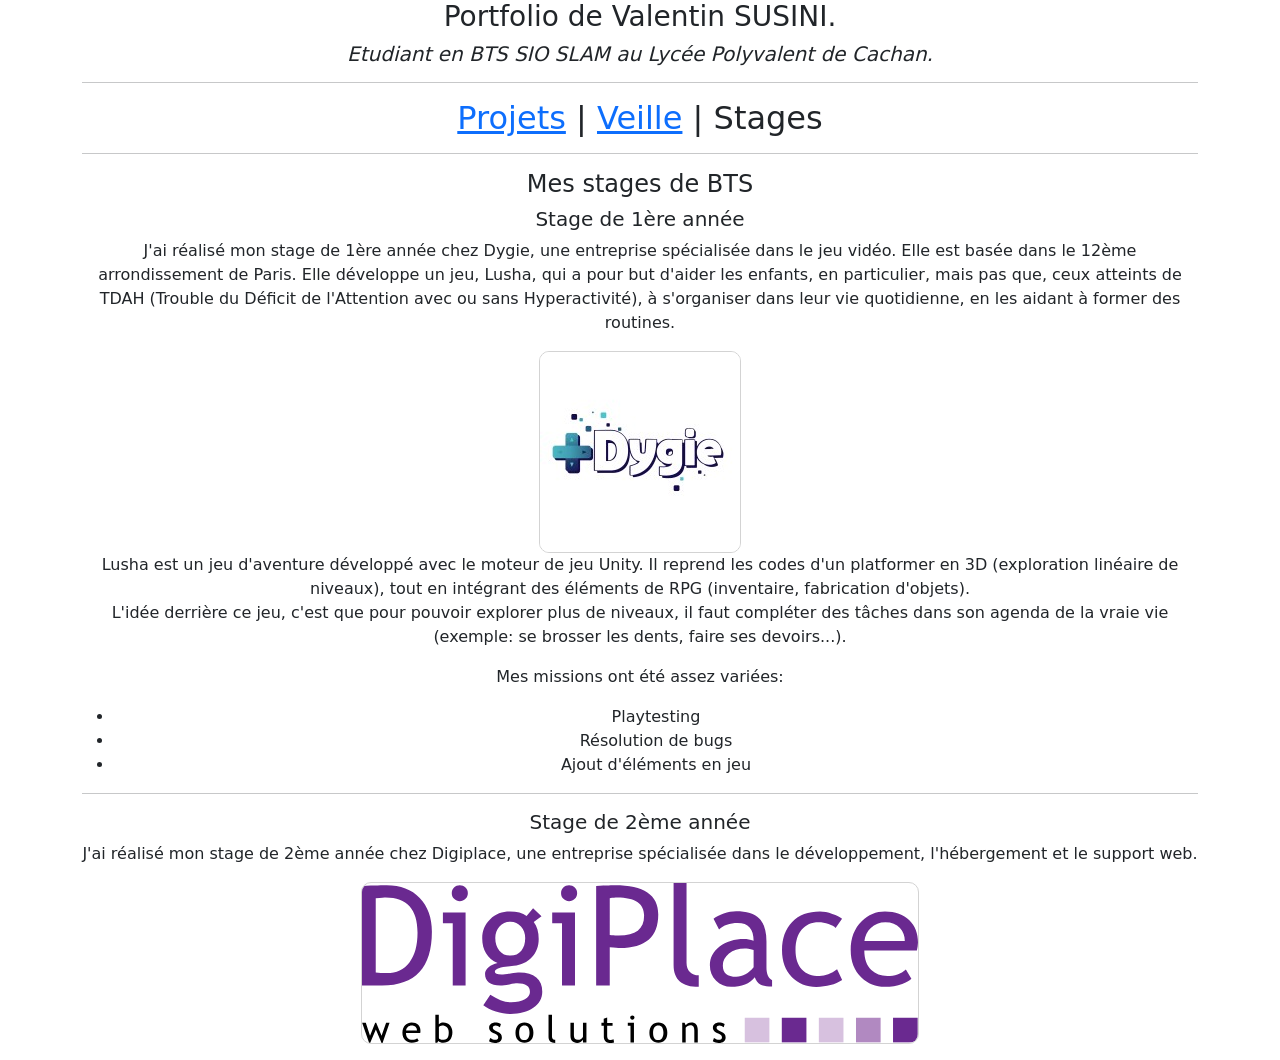
==== stages.html @ d0808471 "Added projet biblio info + stages + veille pages" ====
<!DOCTYPE html>
<html lang="en">
    <head>
        <meta charset="UTF-8">
        <meta name="viewport" content="width=device-width, initial-scale=1.0">
        <title>Ma veille</title>
        <link rel="stylesheet" href="styles.css">
        <link href="https://cdn.jsdelivr.net/npm/bootstrap@5.3.8/dist/css/bootstrap.min.css" rel="stylesheet" integrity="sha384-sRIl4kxILFvY47J16cr9ZwB07vP4J8+LH7qKQnuqkuIAvNWLzeN8tE5YBujZqJLB" crossorigin="anonymous">
    </head>
    <body>
        <div class="container text-center">
            <h3>Portfolio de Valentin SUSINI.</h3>
            <h5><i>Etudiant en BTS SIO SLAM au Lycée Polyvalent de Cachan.</i></h5>
            <hr>
            <h2><a href="index.html">Projets</a> | <a href="veille.html">Veille</a> | Stages
            </h2>
            <hr/>
            <div id="veille-root">
                <h4>
                    Mes stages de BTS
                </h4>

                <h5>
                    Stage de 1ère année
                </h5>
                <p>
                    J'ai réalisé mon stage de 1ère année chez Dygie, une entreprise spécialisée dans le jeu vidéo.
                    Elle est basée dans le 12ème arrondissement de Paris.
                    Elle développe un jeu, Lusha, qui a pour but d'aider les enfants,
                    en particulier, mais pas que, ceux atteints de TDAH (Trouble du Déficit de l'Attention avec ou sans Hyperactivité), à s'organiser dans leur vie quotidienne, en les aidant à former des routines.
                </p>
                <img src="assets/dygie.jpg" class="project-image"/>
                <p>
                    Lusha est un jeu d'aventure développé avec le moteur de jeu Unity.
                    Il reprend les codes d'un platformer en 3D (exploration linéaire de niveaux), tout en intégrant des éléments de RPG (inventaire, fabrication d'objets).
                    <br>
                    L'idée derrière ce jeu, c'est que pour pouvoir explorer plus de niveaux, il faut compléter des tâches dans son agenda de la vraie vie (exemple: se brosser les dents, faire ses devoirs...).
                </p>
                <p>
                    Mes missions ont été assez variées:
                    <ul>
                        <li>Playtesting</li>
                        <li>Résolution de bugs</li>
                        <li>Ajout d'éléments en jeu</li>
                    </ul>
                </p>
            
                <hr/>
                <h5>
                    Stage de 2ème année
                </h5>

                <p>
                    J'ai réalisé mon stage de 2ème année chez Digiplace, une entreprise spécialisée dans le développement, l'hébergement et le support web.
                </p>
                <img src="assets/digiplace.svg" class="project-image"/>
                <p>

                </p>
            </div>
        </div>
        
    </body>
</html>
---- styles.css ----
.project-image
{
    max-width: 50%;
    border-radius: 10px;
    border: 1px solid lightgray;
}

.project-card
{
    margin-top: 20px;
    margin-bottom: 40px;
}

.techno-icon 
{
    font-size: 24px;
    margin-left: 2px;
    margin-right: 2px;
}

.techno-icon-svg
{
    height: 24px;
    margin-left: 2px;
    margin-right: 2px;
}

.project-image-caption
{
    margin-bottom: 40px;
}
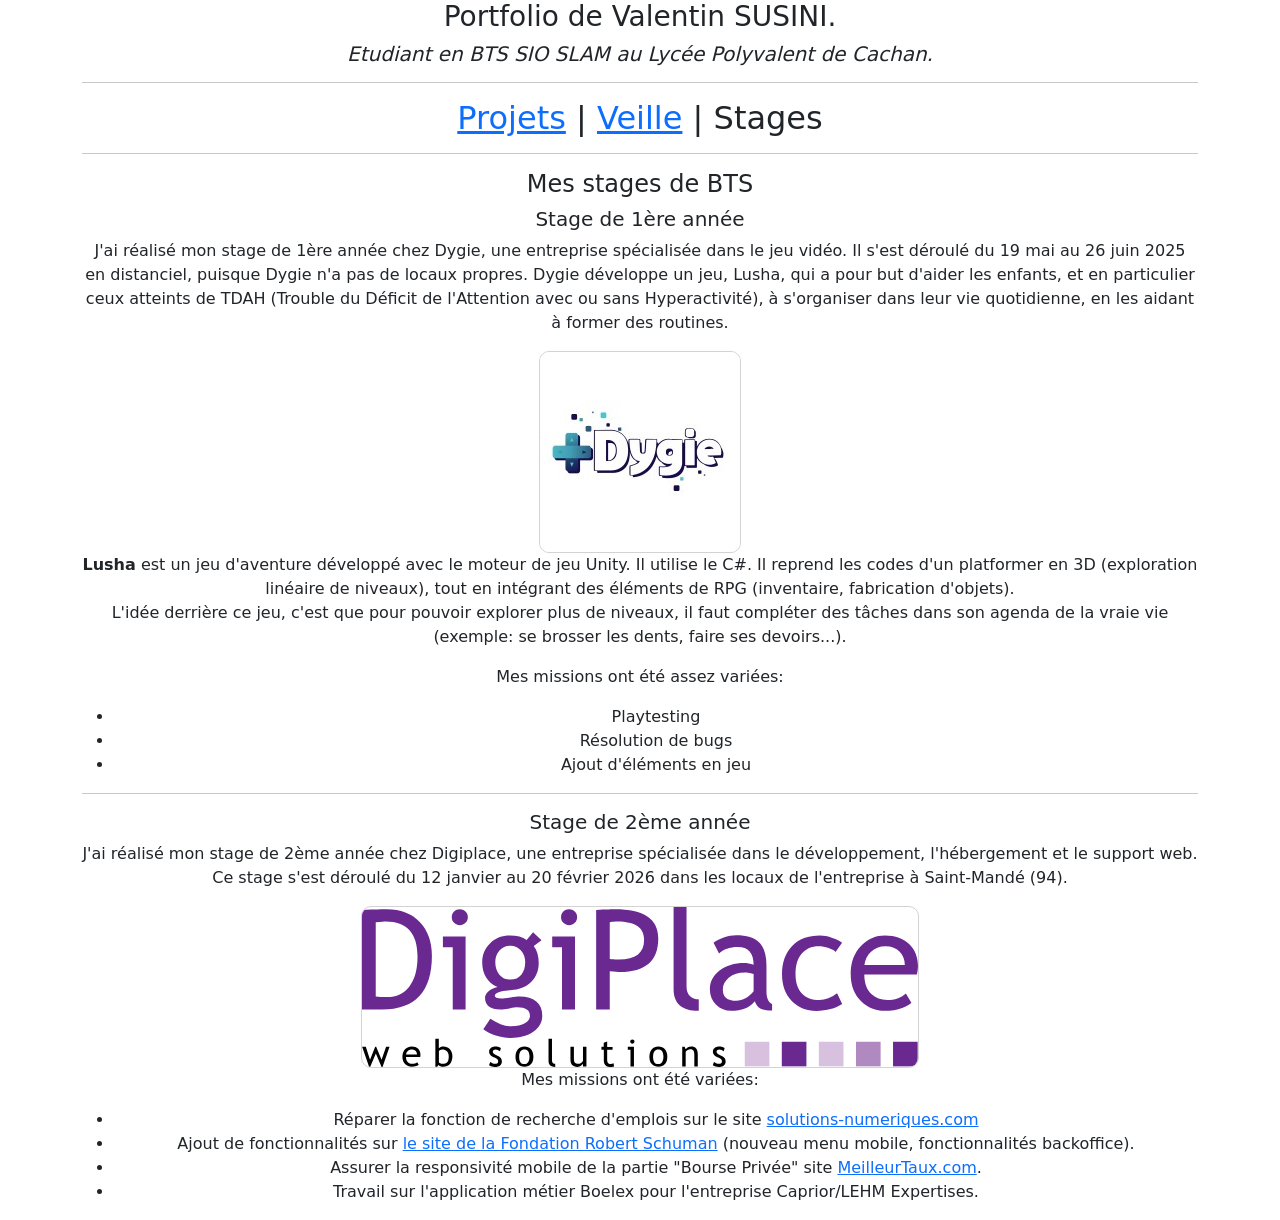
==== commit f2917830: "moar changes" ====
--- a/stages.html
+++ b/stages.html
@@ -3,7 +3,7 @@
     <head>
         <meta charset="UTF-8">
         <meta name="viewport" content="width=device-width, initial-scale=1.0">
-        <title>Ma veille</title>
+        <title>Stages</title>
         <link rel="stylesheet" href="styles.css">
         <link href="https://cdn.jsdelivr.net/npm/bootstrap@5.3.8/dist/css/bootstrap.min.css" rel="stylesheet" integrity="sha384-sRIl4kxILFvY47J16cr9ZwB07vP4J8+LH7qKQnuqkuIAvNWLzeN8tE5YBujZqJLB" crossorigin="anonymous">
     </head>
@@ -25,13 +25,13 @@
                 </h5>
                 <p>
                     J'ai réalisé mon stage de 1ère année chez Dygie, une entreprise spécialisée dans le jeu vidéo.
-                    Elle est basée dans le 12ème arrondissement de Paris.
-                    Elle développe un jeu, Lusha, qui a pour but d'aider les enfants,
-                    en particulier, mais pas que, ceux atteints de TDAH (Trouble du Déficit de l'Attention avec ou sans Hyperactivité), à s'organiser dans leur vie quotidienne, en les aidant à former des routines.
+                    Il s'est déroulé du 19 mai au 26 juin 2025 en distanciel, puisque Dygie n'a pas de locaux propres.
+                    Dygie développe un jeu, Lusha, qui a pour but d'aider les enfants, et en particulier ceux atteints de TDAH (Trouble du Déficit de l'Attention avec ou sans Hyperactivité), à s'organiser dans leur vie quotidienne, en les aidant à former des routines.
                 </p>
                 <img src="assets/dygie.jpg" class="project-image"/>
                 <p>
-                    Lusha est un jeu d'aventure développé avec le moteur de jeu Unity.
+                    <b>Lusha</b> est un jeu d'aventure développé avec le moteur de jeu Unity.
+                    Il utilise le C#.
                     Il reprend les codes d'un platformer en 3D (exploration linéaire de niveaux), tout en intégrant des éléments de RPG (inventaire, fabrication d'objets).
                     <br>
                     L'idée derrière ce jeu, c'est que pour pouvoir explorer plus de niveaux, il faut compléter des tâches dans son agenda de la vraie vie (exemple: se brosser les dents, faire ses devoirs...).
@@ -52,10 +52,17 @@
 
                 <p>
                     J'ai réalisé mon stage de 2ème année chez Digiplace, une entreprise spécialisée dans le développement, l'hébergement et le support web.
+                    Ce stage s'est déroulé du 12 janvier au 20 février 2026 dans les locaux de l'entreprise à Saint-Mandé (94).
                 </p>
                 <img src="assets/digiplace.svg" class="project-image"/>
                 <p>
-
+                    Mes missions ont été variées:
+                    <ul>
+                        <li>Réparer la fonction de recherche d'emplois sur le site <a href="https://solutions-numeriques.com">solutions-numeriques.com</a></li>
+                        <li>Ajout de fonctionnalités sur <a href="https://robert-schuman.eu">le site de la Fondation Robert Schuman</a> (nouveau menu mobile, fonctionnalités backoffice).</li>
+                        <li>Assurer la responsivité mobile de la partie "Bourse Privée" site <a href="https://meilleurtaux.com">MeilleurTaux.com</a>.</li>
+                        <li>Travail sur l'application métier Boelex pour l'entreprise Caprior/LEHM Expertises.</li>
+                    </ul>
                 </p>
             </div>
         </div>
